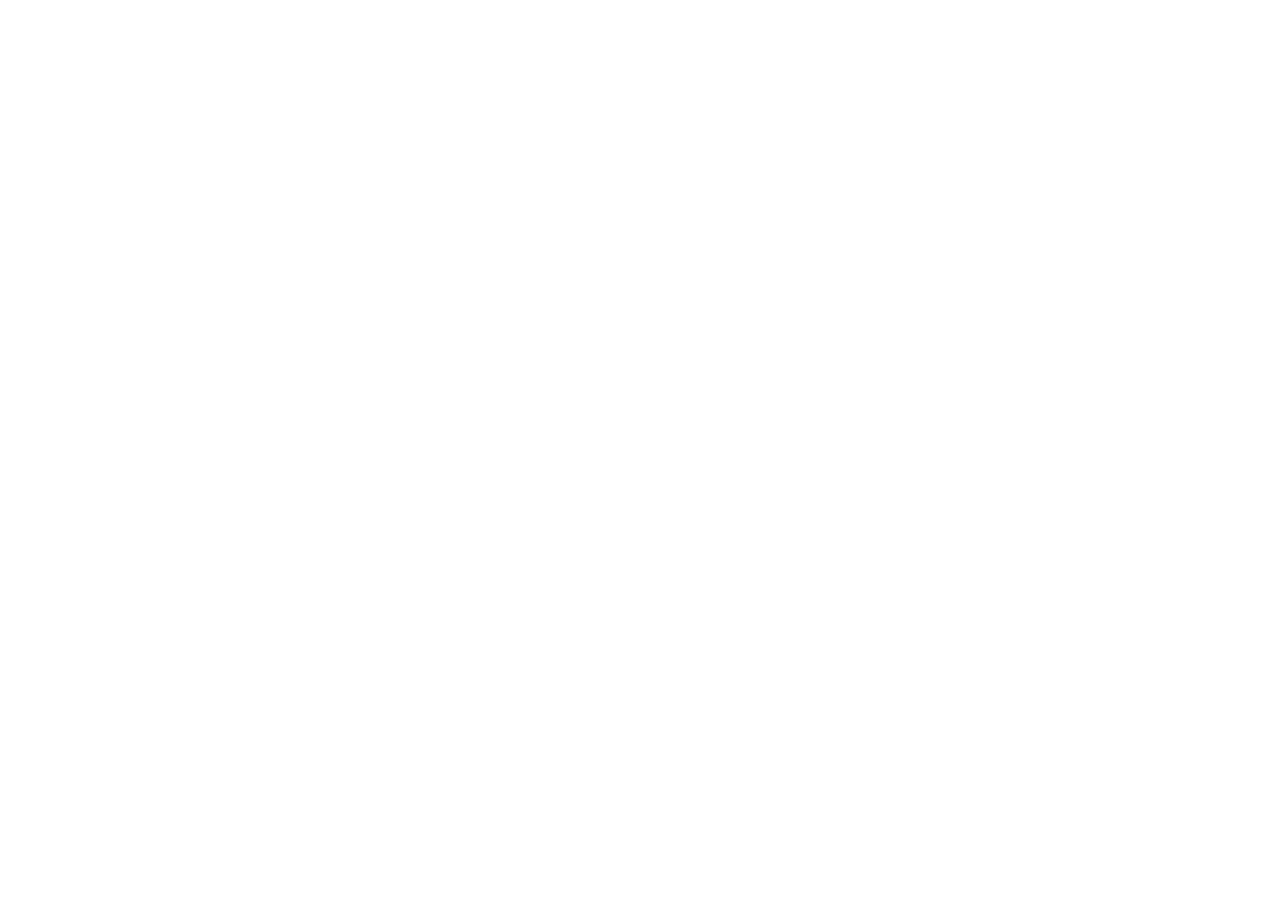
==== index.html @ 0207ee66 "index projeto cordel" ====
<!DOCTYPE html>
<html lang="pt-br">
<head>
    <meta charset="UTF-8">
    <meta http-equiv="X-UA-Compatible" content="IE=edge">
    <meta name="viewport" content="width=device-width, initial-scale=1.0">
    <title>Projeto cordel</title>
</head>
<body>
    
</body>
</html>
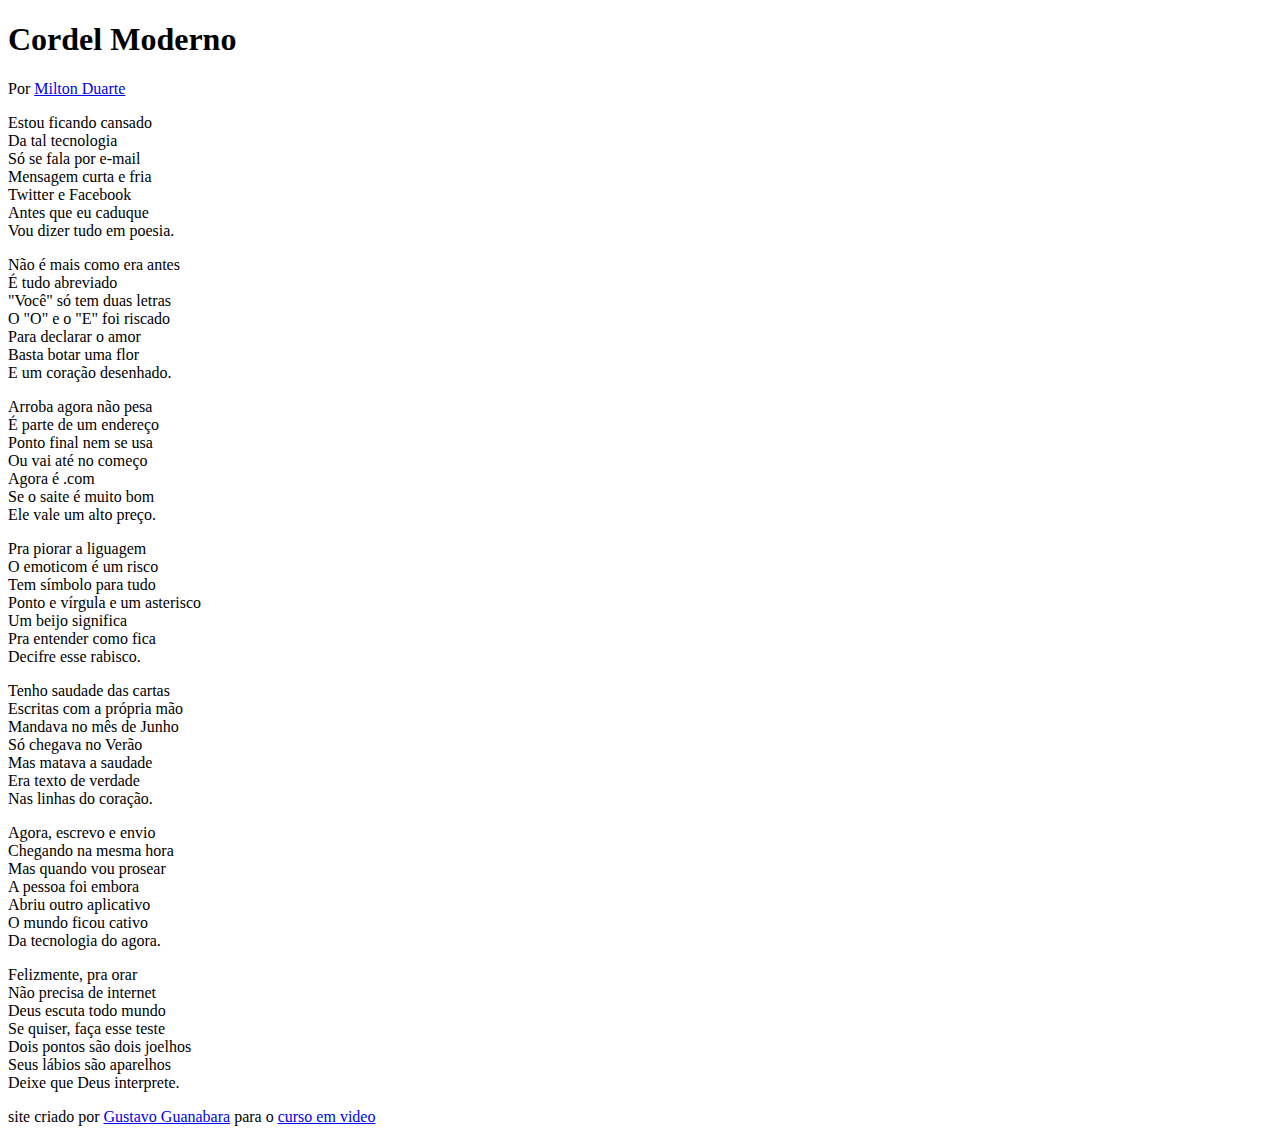
==== commit 88a255a4: "montagem da base" ====
--- a/index.html
+++ b/index.html
@@ -5,8 +5,108 @@
     <meta http-equiv="X-UA-Compatible" content="IE=edge">
     <meta name="viewport" content="width=device-width, initial-scale=1.0">
     <title>Projeto cordel</title>
+    <link rel="stylesheet" href="estilo/style.css">
 </head>
 <body>
-    
+    <header>
+        <h1>Cordel Moderno</h1>
+        <p>
+            Por <a href=" https://www.recantodasletras.com.br/poesias/3186743" target="_blank">
+            Milton Duarte</a>
+        </p> 
+        
+    </header>
+
+<section>
+    <p>
+        Estou ficando cansado <br>
+        Da tal tecnologia <br>
+        Só se fala por e-mail <br>
+        Mensagem curta e fria <br>
+        Twitter e Facebook <br>
+        Antes que eu caduque <br>
+        Vou dizer tudo em poesia. <br>
+    </p>
+</section>
+
+
+
+<section>
+    <p>
+        Não é mais como era antes <br>
+        É tudo abreviado <br>
+        "Você" só tem duas letras <br>
+        O "O" e o "E" foi riscado <br>
+        Para declarar o amor <br>
+        Basta botar uma flor <br>
+        E um coração desenhado. <br>
+    </p>
+</section>
+
+
+
+<section>
+    <p>
+        Arroba agora não pesa <br>
+        É parte de um endereço <br>
+        Ponto final nem se usa <br>
+        Ou vai até no começo <br>
+        Agora é .com <br>
+        Se o saite é muito bom <br>
+        Ele vale um alto preço. <br>
+        </p>
+        <p>
+        Pra piorar a liguagem <br>
+        O emoticom é um risco <br>
+        Tem símbolo para tudo <br>
+        Ponto e vírgula e um asterisco <br>
+        Um beijo significa <br>
+        Pra entender como fica <br>
+        Decifre esse rabisco. <br>
+    </p>
+</section>
+
+
+
+<section>
+    <p>
+        Tenho saudade das cartas <br>
+        Escritas com a própria mão <br>
+        Mandava no mês de Junho <br>
+        Só chegava no Verão <br>
+        Mas matava a saudade  <br>
+        Era texto de verdade <br>
+        Nas linhas do coração. <br>
+    </p>
+</section>
+
+
+
+<section>
+    <p>
+        Agora, escrevo e envio <br>
+        Chegando na mesma hora <br>
+        Mas quando vou prosear <br>
+        A pessoa foi embora <br>
+        Abriu outro aplicativo <br>
+        O mundo ficou cativo <br>
+        Da tecnologia do agora. <br>
+     </p>
+     <p>   
+        Felizmente, pra orar <br>
+        Não precisa de internet <br>
+        Deus escuta todo mundo <br>
+        Se quiser, faça esse teste <br>
+        Dois pontos são dois joelhos <br>
+        Seus lábios são aparelhos <br>
+        Deixe que Deus interprete. <br>
+    </p>
+</section>
+
+<footer>
+<p>site criado por <a href="https://gustavoguanabara.github.io" target="_blank">
+Gustavo Guanabara</a> para o <a href="https://www.cursoemvideo.com" target="_blanc">
+curso em video</a> </p>
+</footer>
 </body>
 </html>--- a/estilo/style.css
+++ b/estilo/style.css
@@ -0,0 +1 @@
+@charset "utf-8";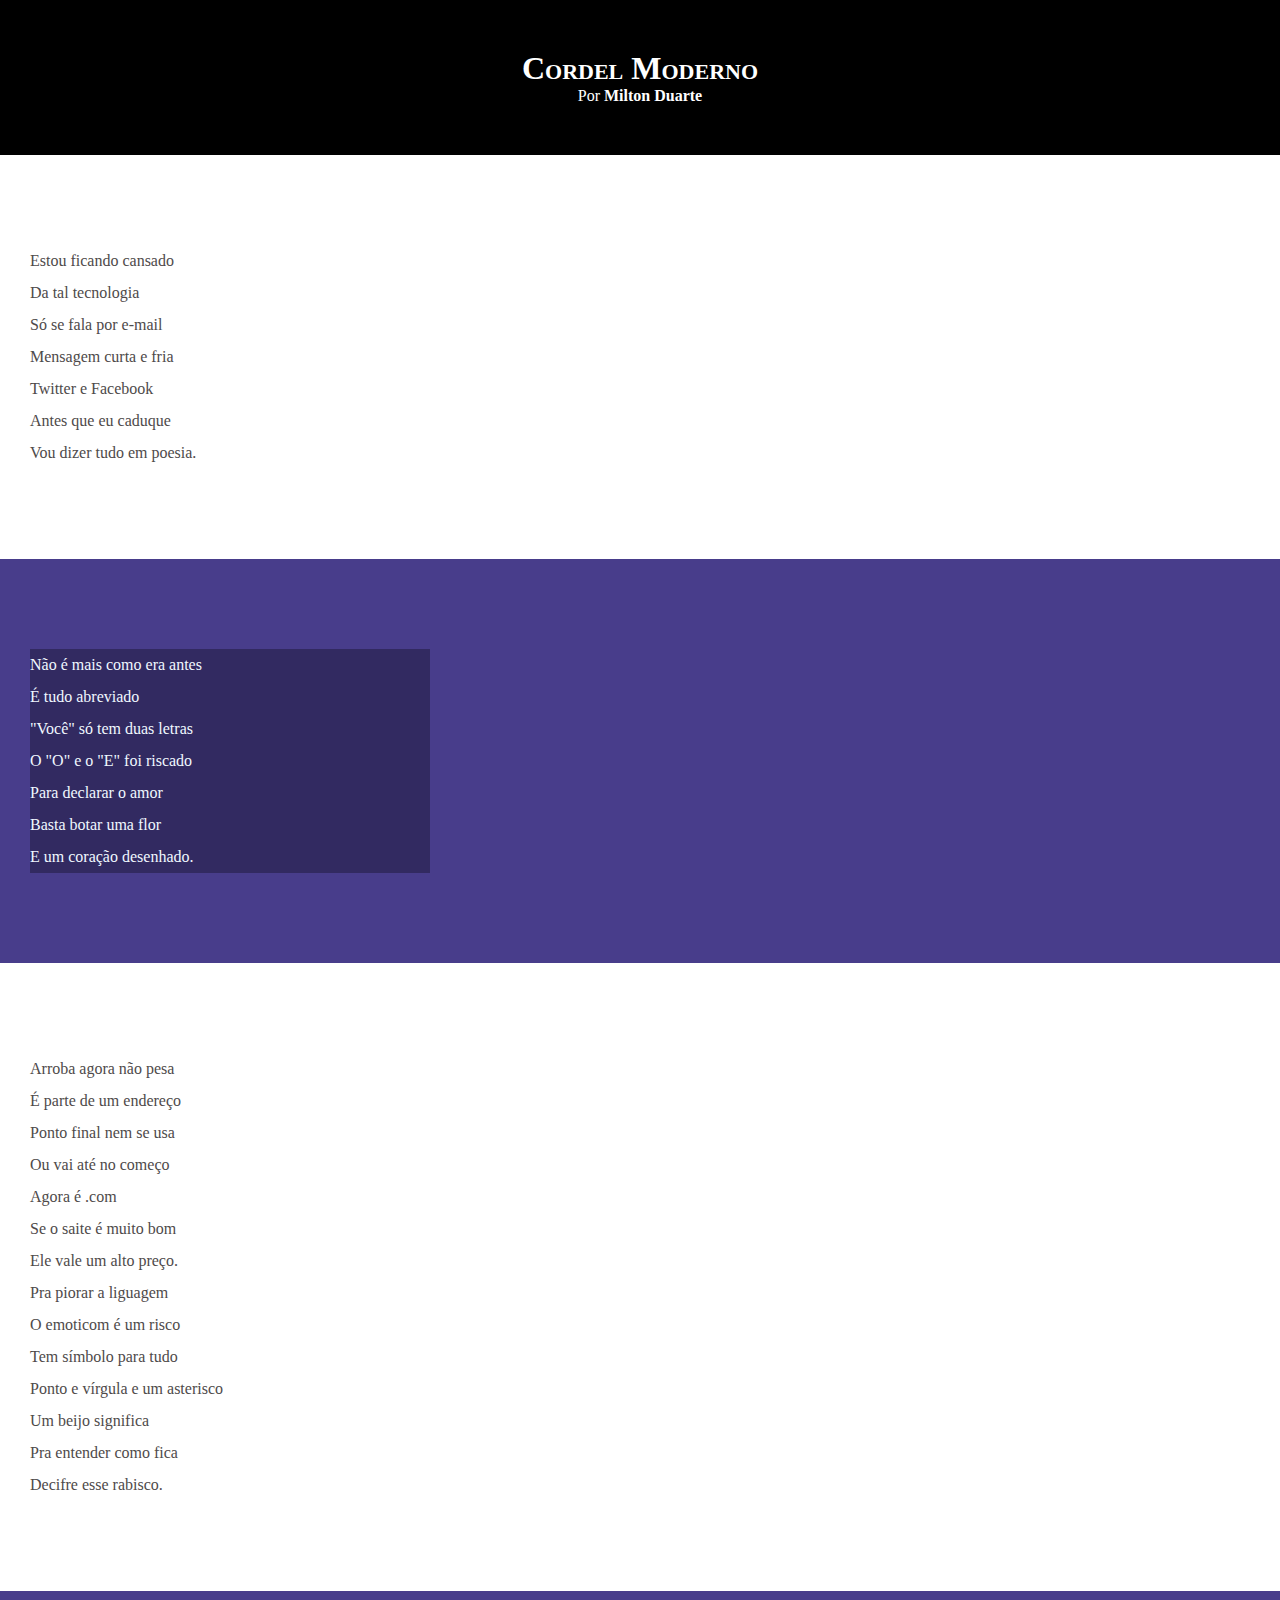
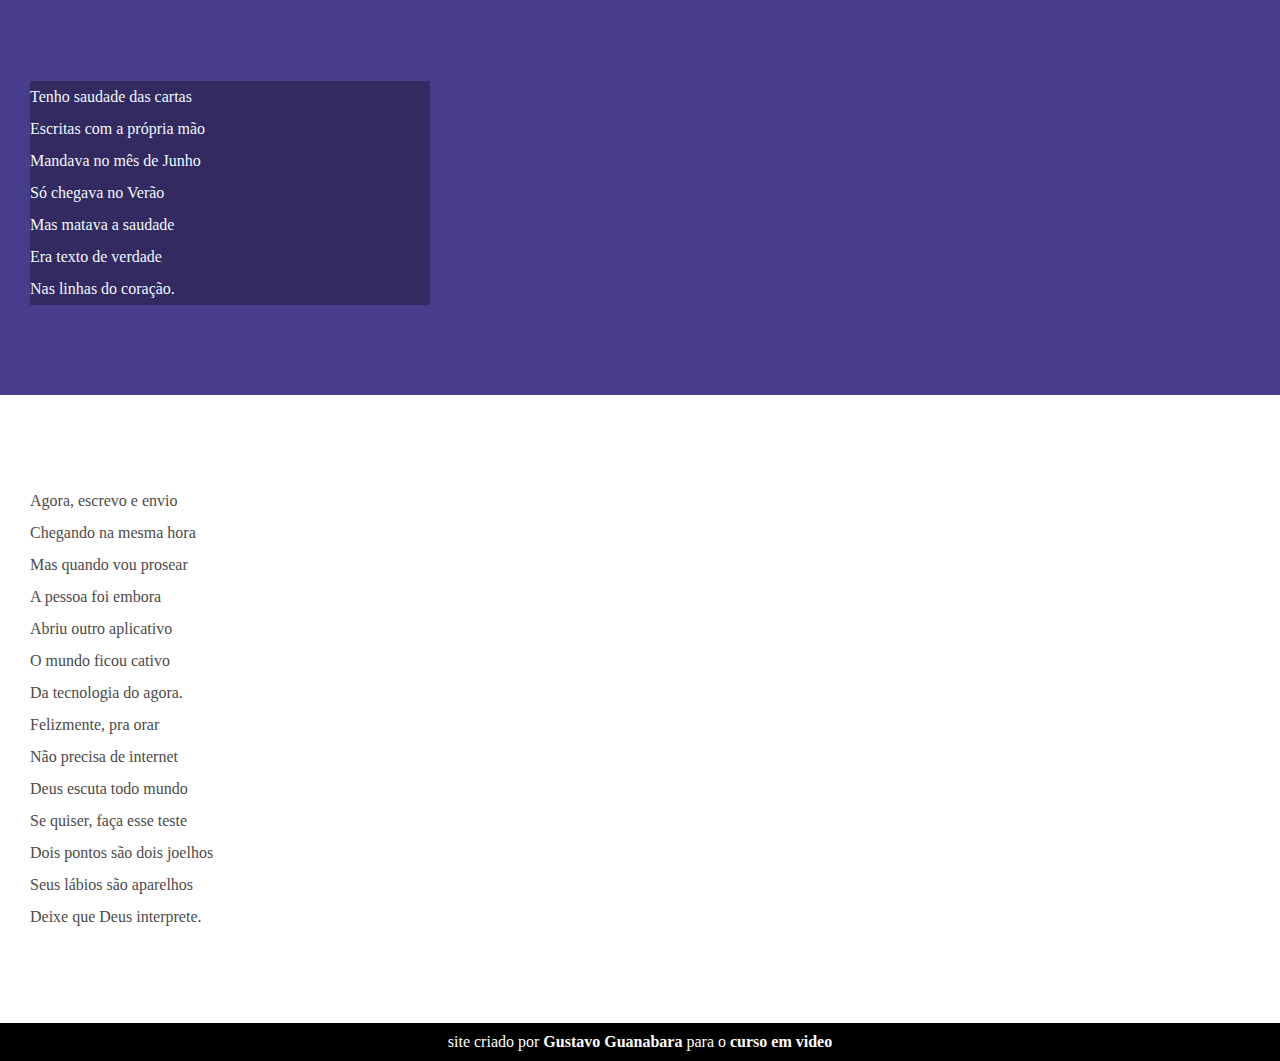
==== commit 250ccfcf: "montagem do estilo" ====
--- a/index.html
+++ b/index.html
@@ -17,7 +17,7 @@
         
     </header>
 
-<section>
+<section class="normal">
     <p>
         Estou ficando cansado <br>
         Da tal tecnologia <br>
@@ -31,7 +31,7 @@
 
 
 
-<section>
+<section class="imagem">
     <p>
         Não é mais como era antes <br>
         É tudo abreviado <br>
@@ -45,7 +45,7 @@
 
 
 
-<section>
+<section class="normal">
     <p>
         Arroba agora não pesa <br>
         É parte de um endereço <br>
@@ -68,7 +68,7 @@
 
 
 
-<section>
+<section class="imagem">
     <p>
         Tenho saudade das cartas <br>
         Escritas com a própria mão <br>
@@ -82,7 +82,7 @@
 
 
 
-<section>
+<section class="normal">
     <p>
         Agora, escrevo e envio <br>
         Chegando na mesma hora <br>
--- a/estilo/style.css
+++ b/estilo/style.css
@@ -1 +1,42 @@
-@charset "utf-8";+@charset "utf-8";
+
+*{
+   margin: 0px;
+   padding: 0px;
+}
+html, body{
+   min-height: 100vh;
+   background-color: darkgrey;
+}
+header{
+   background-color: black; color: white; text-align: center;
+}
+header > h1{
+   padding-top: 50px; font-variant: small-caps;
+}
+header >p{
+   padding-bottom: 50px;
+}
+a{
+   color: white; text-decoration: none; font-weight: bolder;
+}
+header a:hover, footer a:hover{
+text-decoration: underline;
+
+}
+section{
+   padding-top: 10vh;padding-bottom: 10vh;line-height: 2em;padding-left: 30px;
+}
+
+section.normal{
+   background-color: white;color: rgb(78, 74, 74)
+}
+section.imagem{
+   background-color: darkslateblue;color: aliceblue;
+}
+section.imagem> p{
+   width: 400px;background-color: rgba(0, 0, 0, 0.301);
+}
+footer{
+   background-color: black;color: white;text-align: center;padding: 10px;
+}
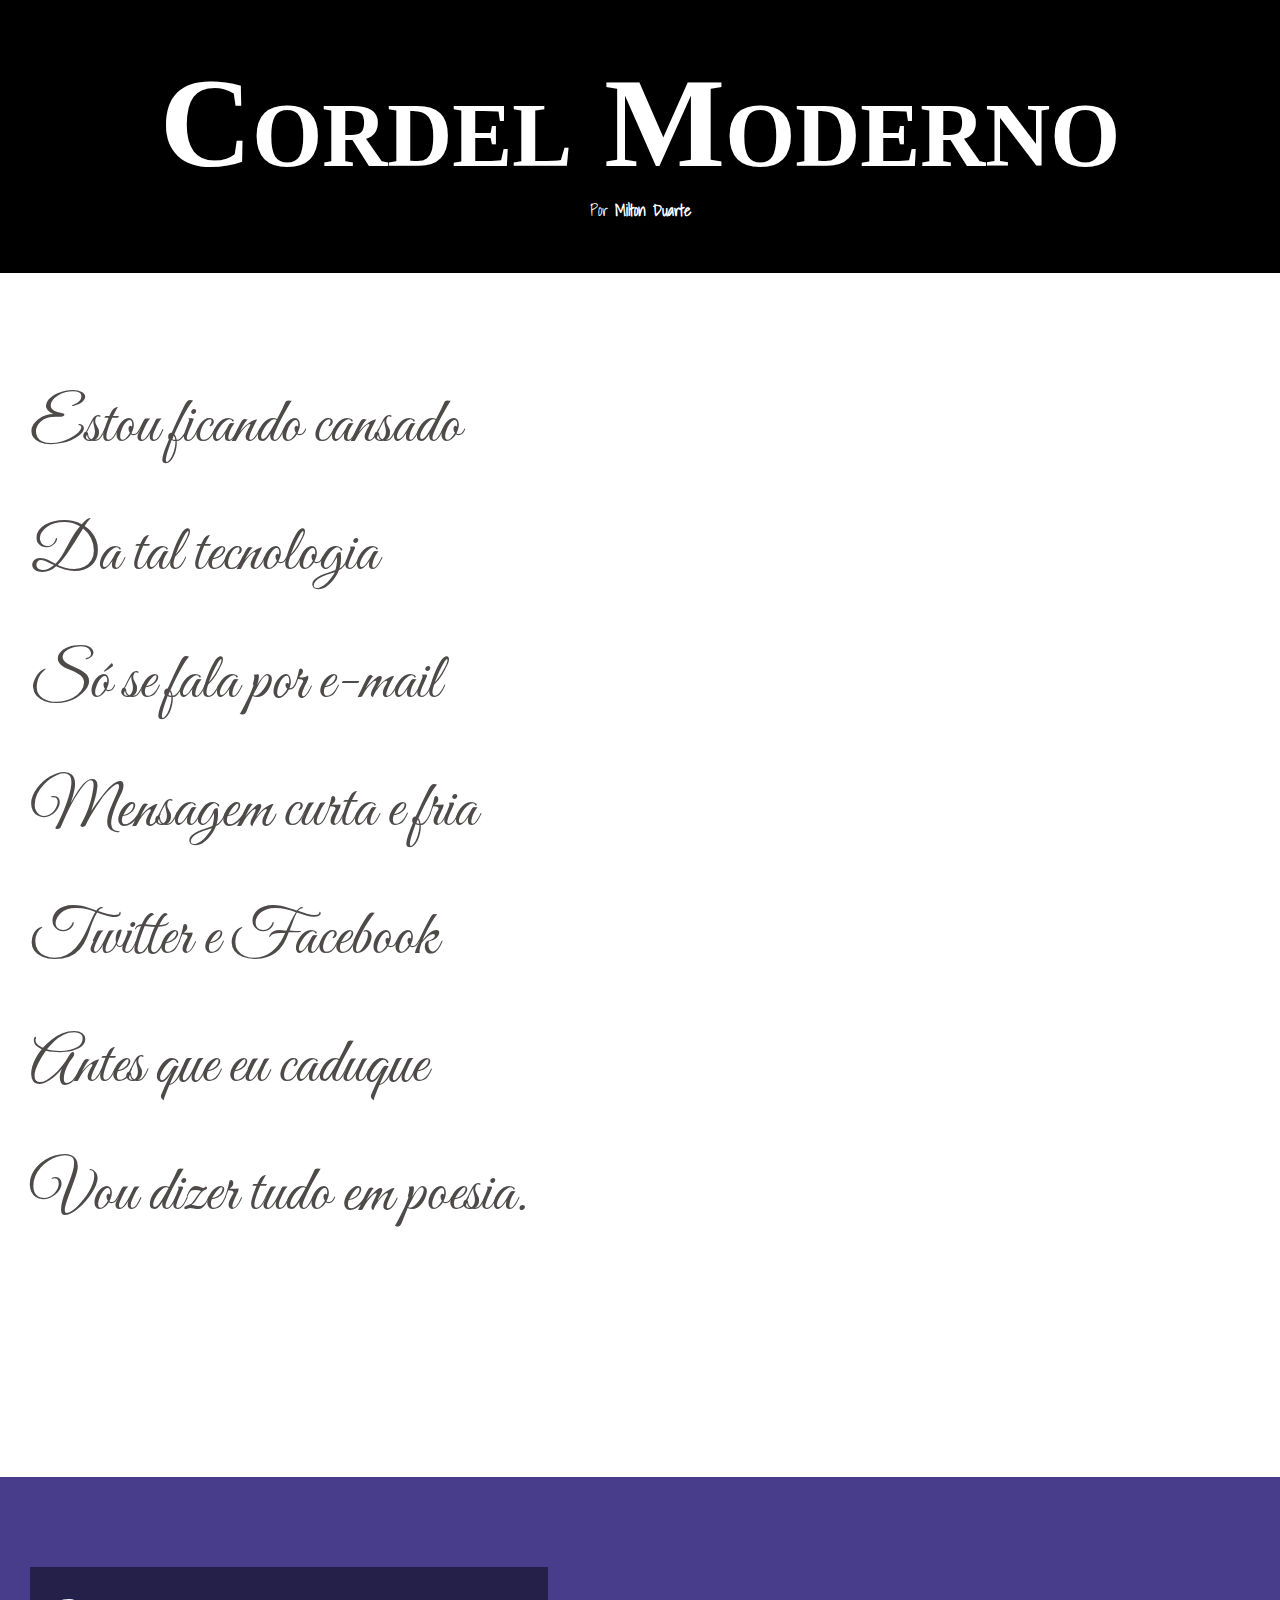
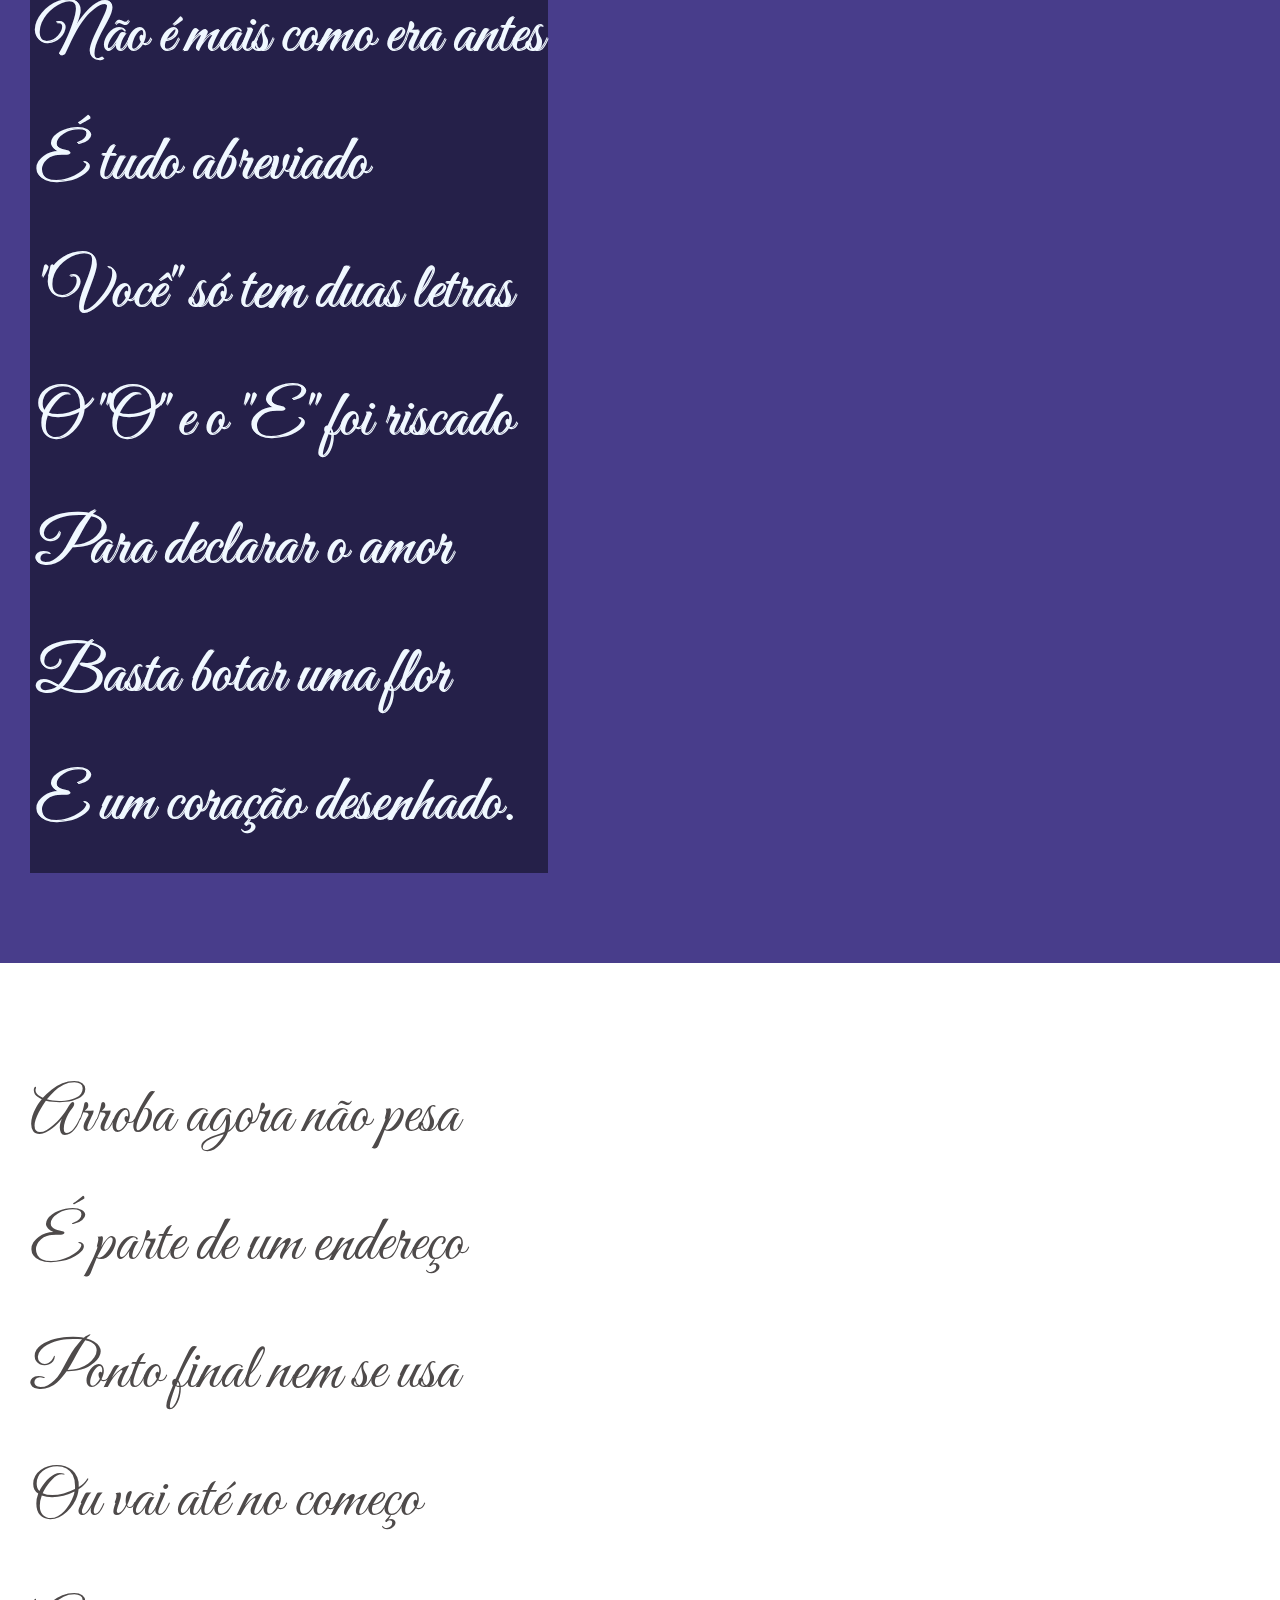
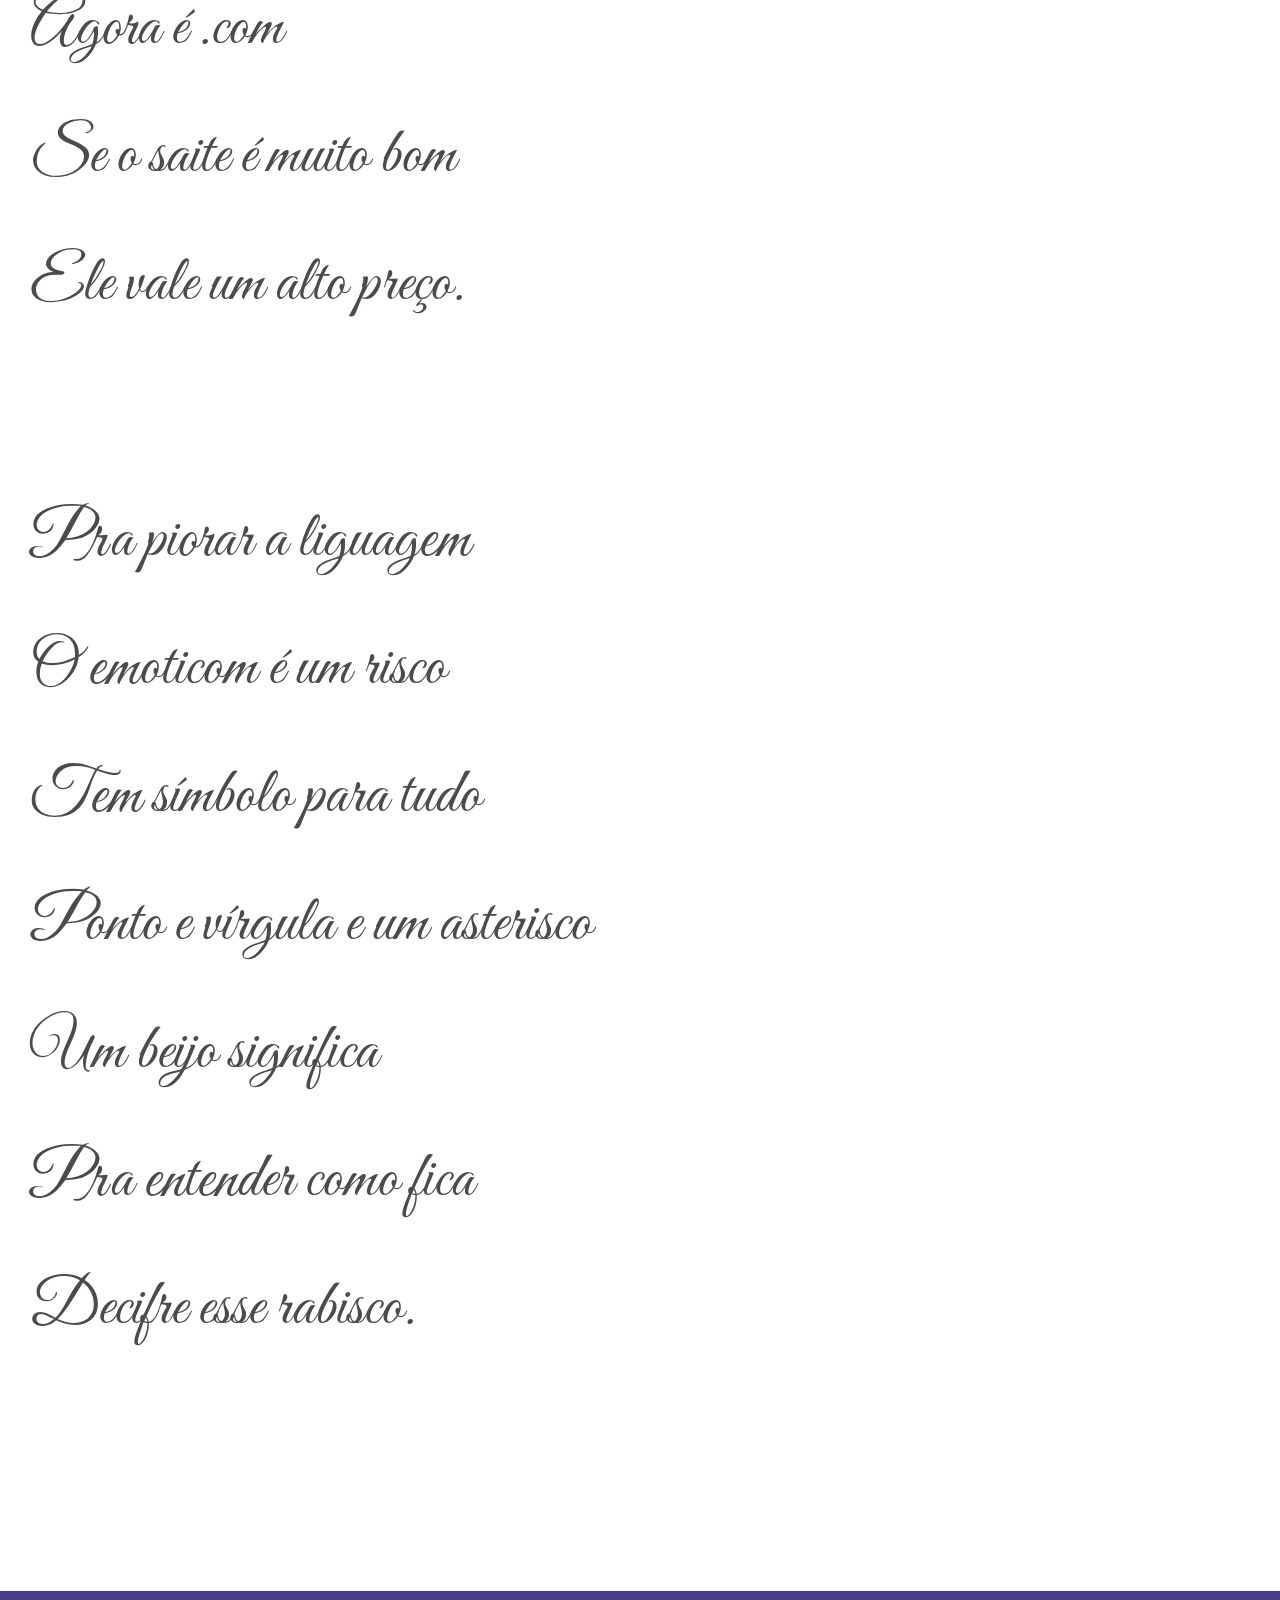
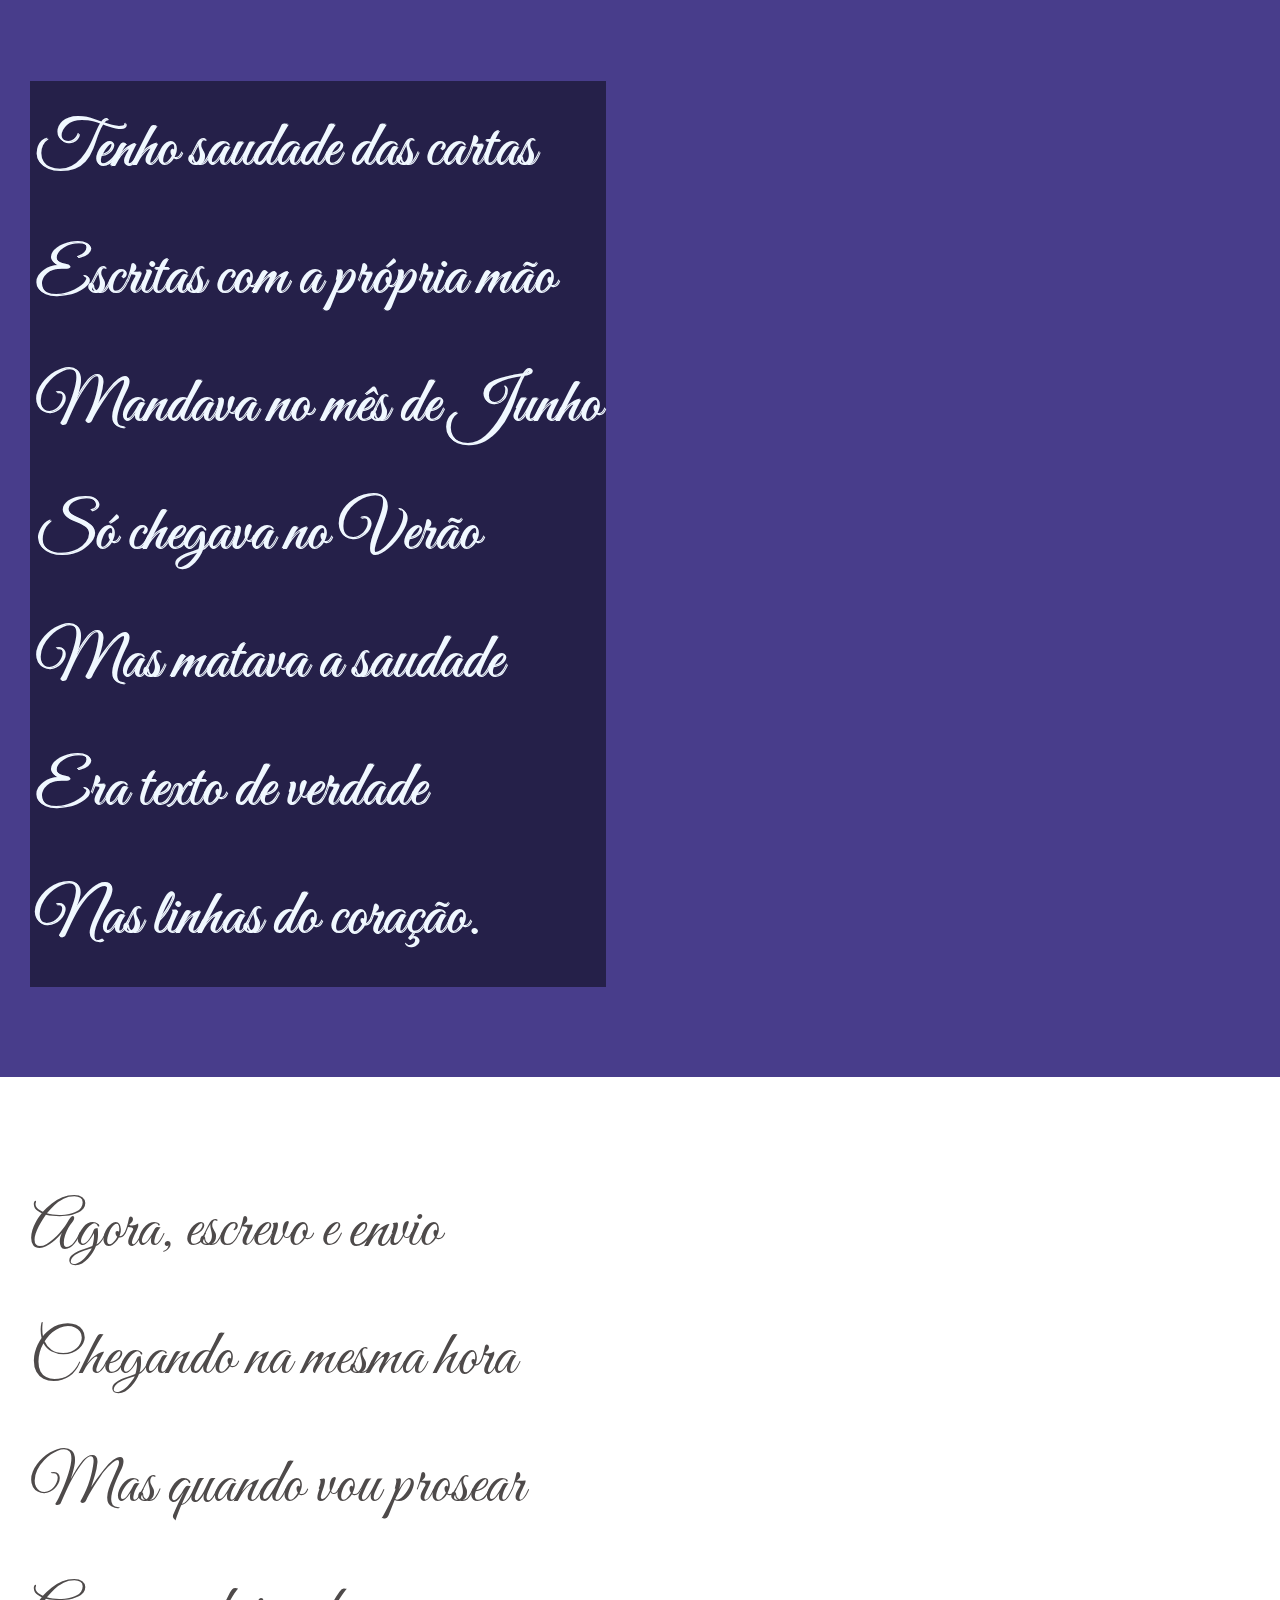
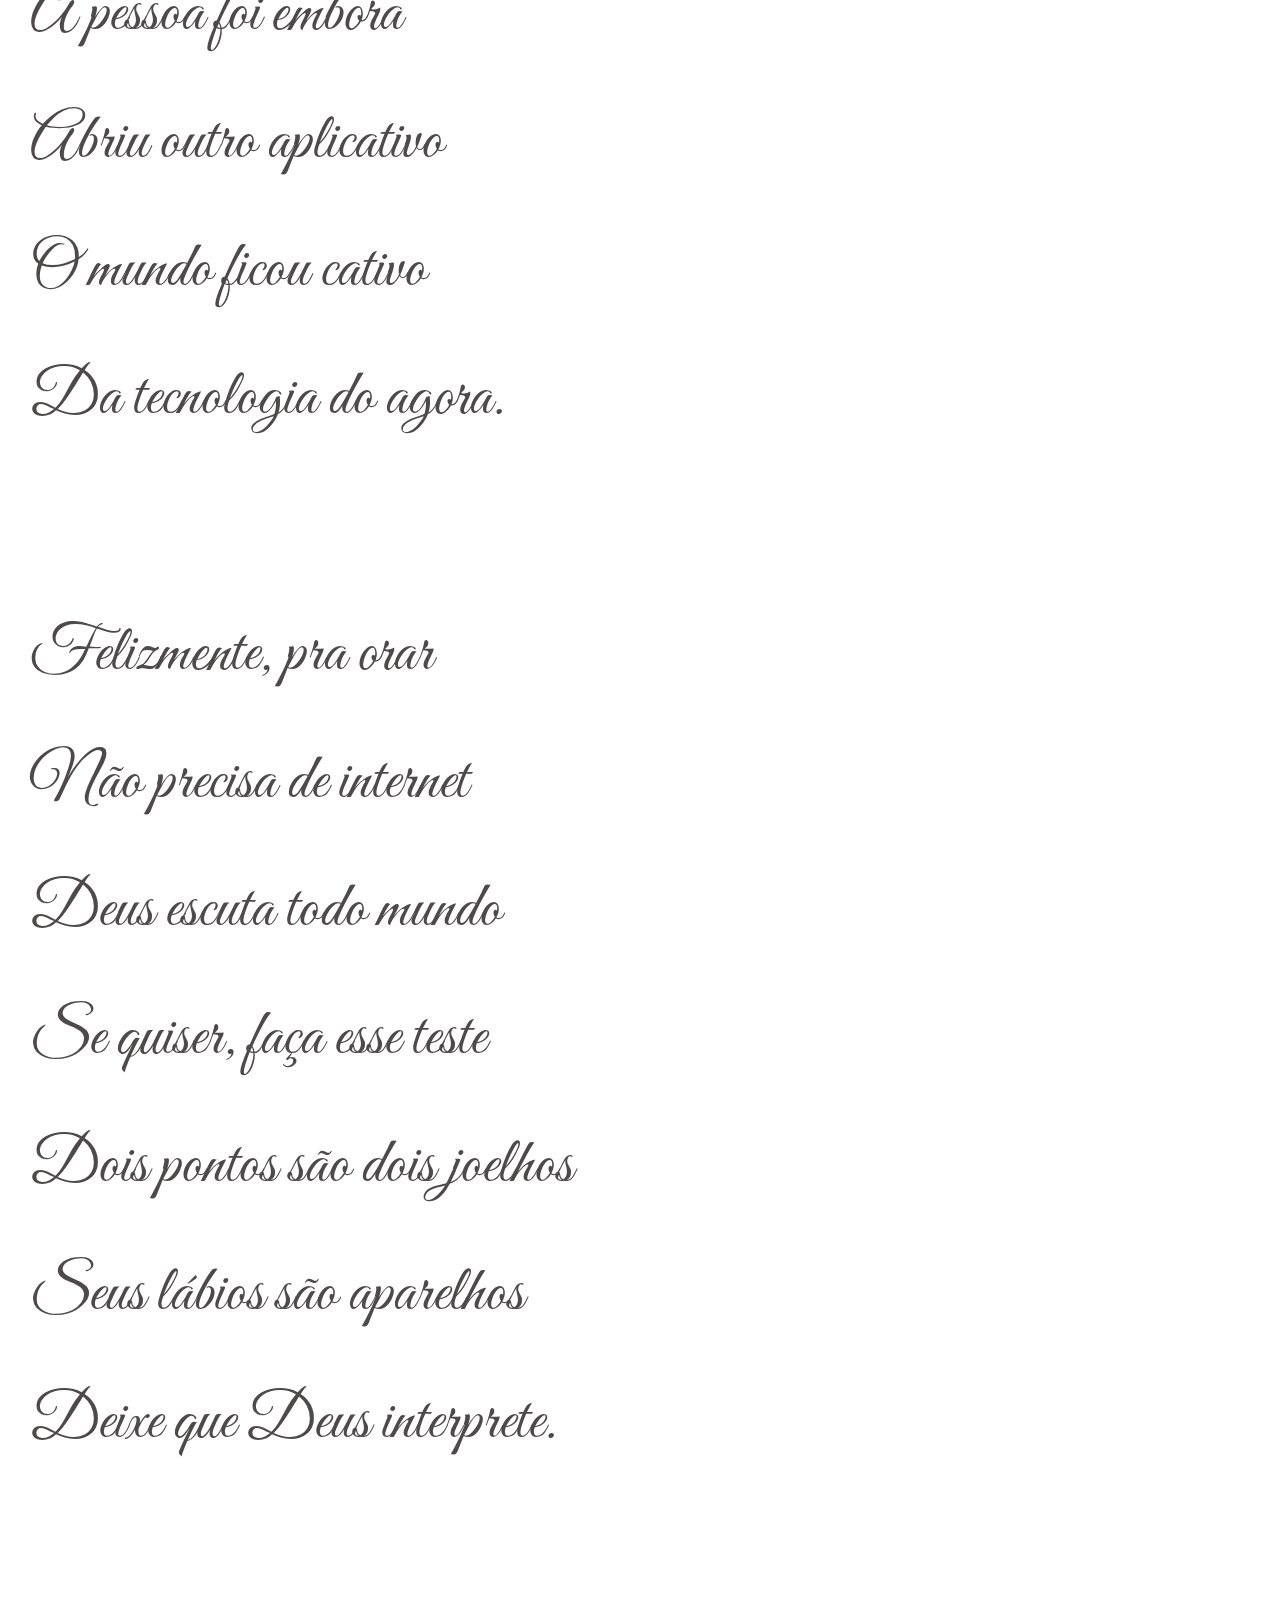
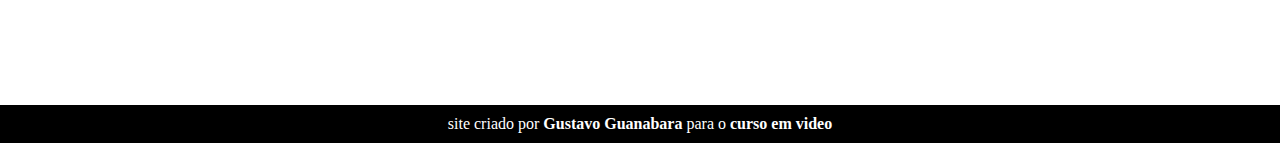
==== commit de19b029: "finalização" ====
--- a/index.html
+++ b/index.html
@@ -31,7 +31,7 @@
 
 
 
-<section class="imagem">
+<section class="imagem" id="img01">
     <p>
         Não é mais como era antes <br>
         É tudo abreviado <br>
@@ -68,7 +68,7 @@
 
 
 
-<section class="imagem">
+<section class="imagem" id="img02">
     <p>
         Tenho saudade das cartas <br>
         Escritas com a própria mão <br>
--- a/estilo/style.css
+++ b/estilo/style.css
@@ -1,8 +1,15 @@
 @charset "utf-8";
-
+@import url('https://fonts.googleapis.com/css2?family=Great+Vibes&display=swap');
+@import url('https://fonts.googleapis.com/css2?family=Shadows+Into+Light&display=swap');
 *{
    margin: 0px;
    padding: 0px;
+   
+}
+:root{
+   --fonte1:'Shadows Into Light', cursive;
+   --fonte2:'Great Vibes', cursive;
+   --fonte3:verdana, geneva, tahoma, sans-serif;
 }
 html, body{
    min-height: 100vh;
@@ -12,30 +19,45 @@
    background-color: black; color: white; text-align: center;
 }
 header > h1{
-   padding-top: 50px; font-variant: small-caps;
+   padding-top: 50px; font-variant: small-caps;font-size: 10vw;
+   
 }
 header >p{
-   padding-bottom: 50px;
+   padding-bottom: 50px;font-family: var(--fonte1);
 }
 a{
    color: white; text-decoration: none; font-weight: bolder;
 }
 header a:hover, footer a:hover{
-text-decoration: underline;
+text-decoration: underline;color: yellow;
 
 }
 section{
-   padding-top: 10vh;padding-bottom: 10vh;line-height: 2em;padding-left: 30px;
+   padding-top: 10vh;padding-bottom: 10vh;line-height: 2em;padding-left: 30px;font-family: var(--fonte2);
+   font-size: 5vw;
+}
+section > p{
+   padding-bottom: 2em;
 }
 
 section.normal{
    background-color: white;color: rgb(78, 74, 74)
 }
 section.imagem{
-   background-color: darkslateblue;color: aliceblue;
+   background-color: darkslateblue;color: aliceblue;box-shadow: inset6px 6px 13px 0px rgba(0, 0, 0, 0.719);
+   background-attachment: fixed;
 }
 section.imagem> p{
-   width: 400px;background-color: rgba(0, 0, 0, 0.301);
+   display: inline-block;background-color: rgba(0, 0, 0, 0.473);padding: 5px;
+   text-shadow: 1px 1px 0px;
+}
+section#img01{
+background-image: url('../pacote-d012/imagens/background001.jpg');
+background-position: right center;background-size: cover;
+}
+section#img02{
+background-image: url('../pacote-d012/imagens/background002.jpg');
+background-size: cover;
 }
 footer{
    background-color: black;color: white;text-align: center;padding: 10px;
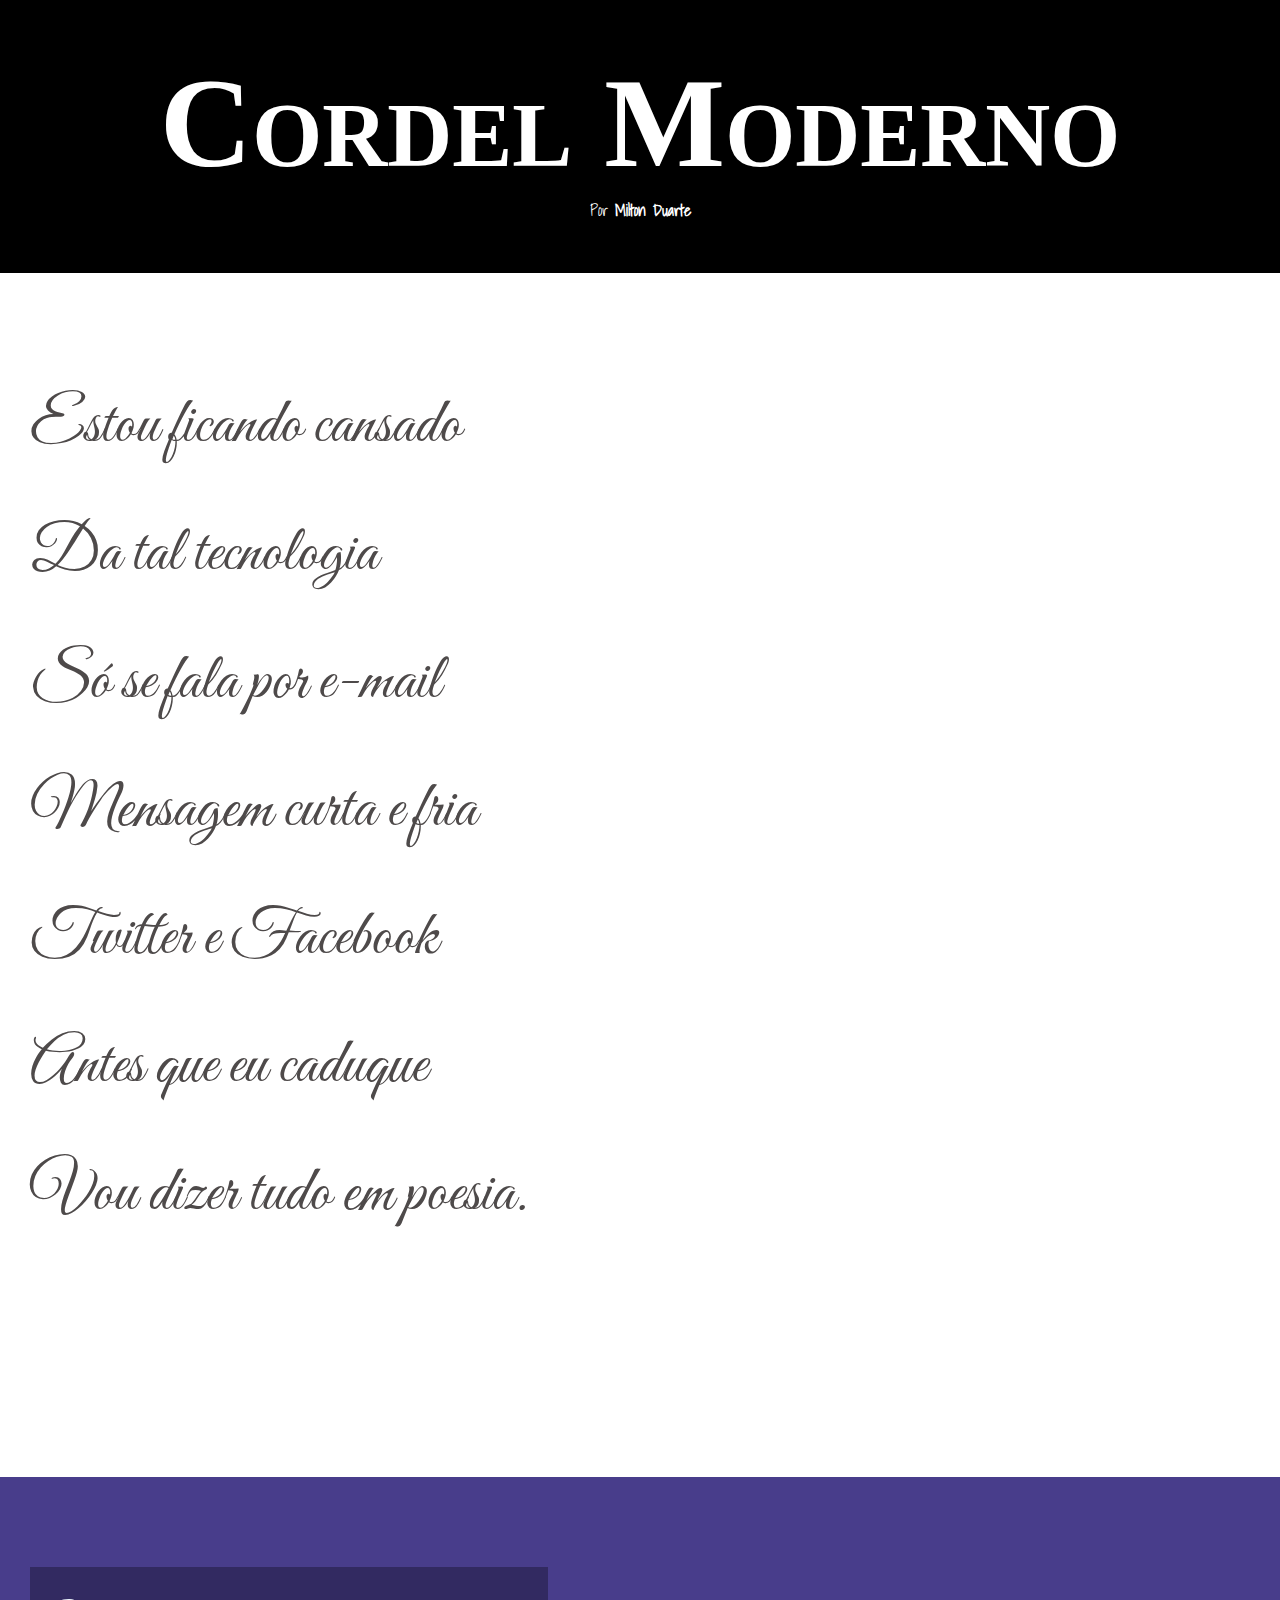
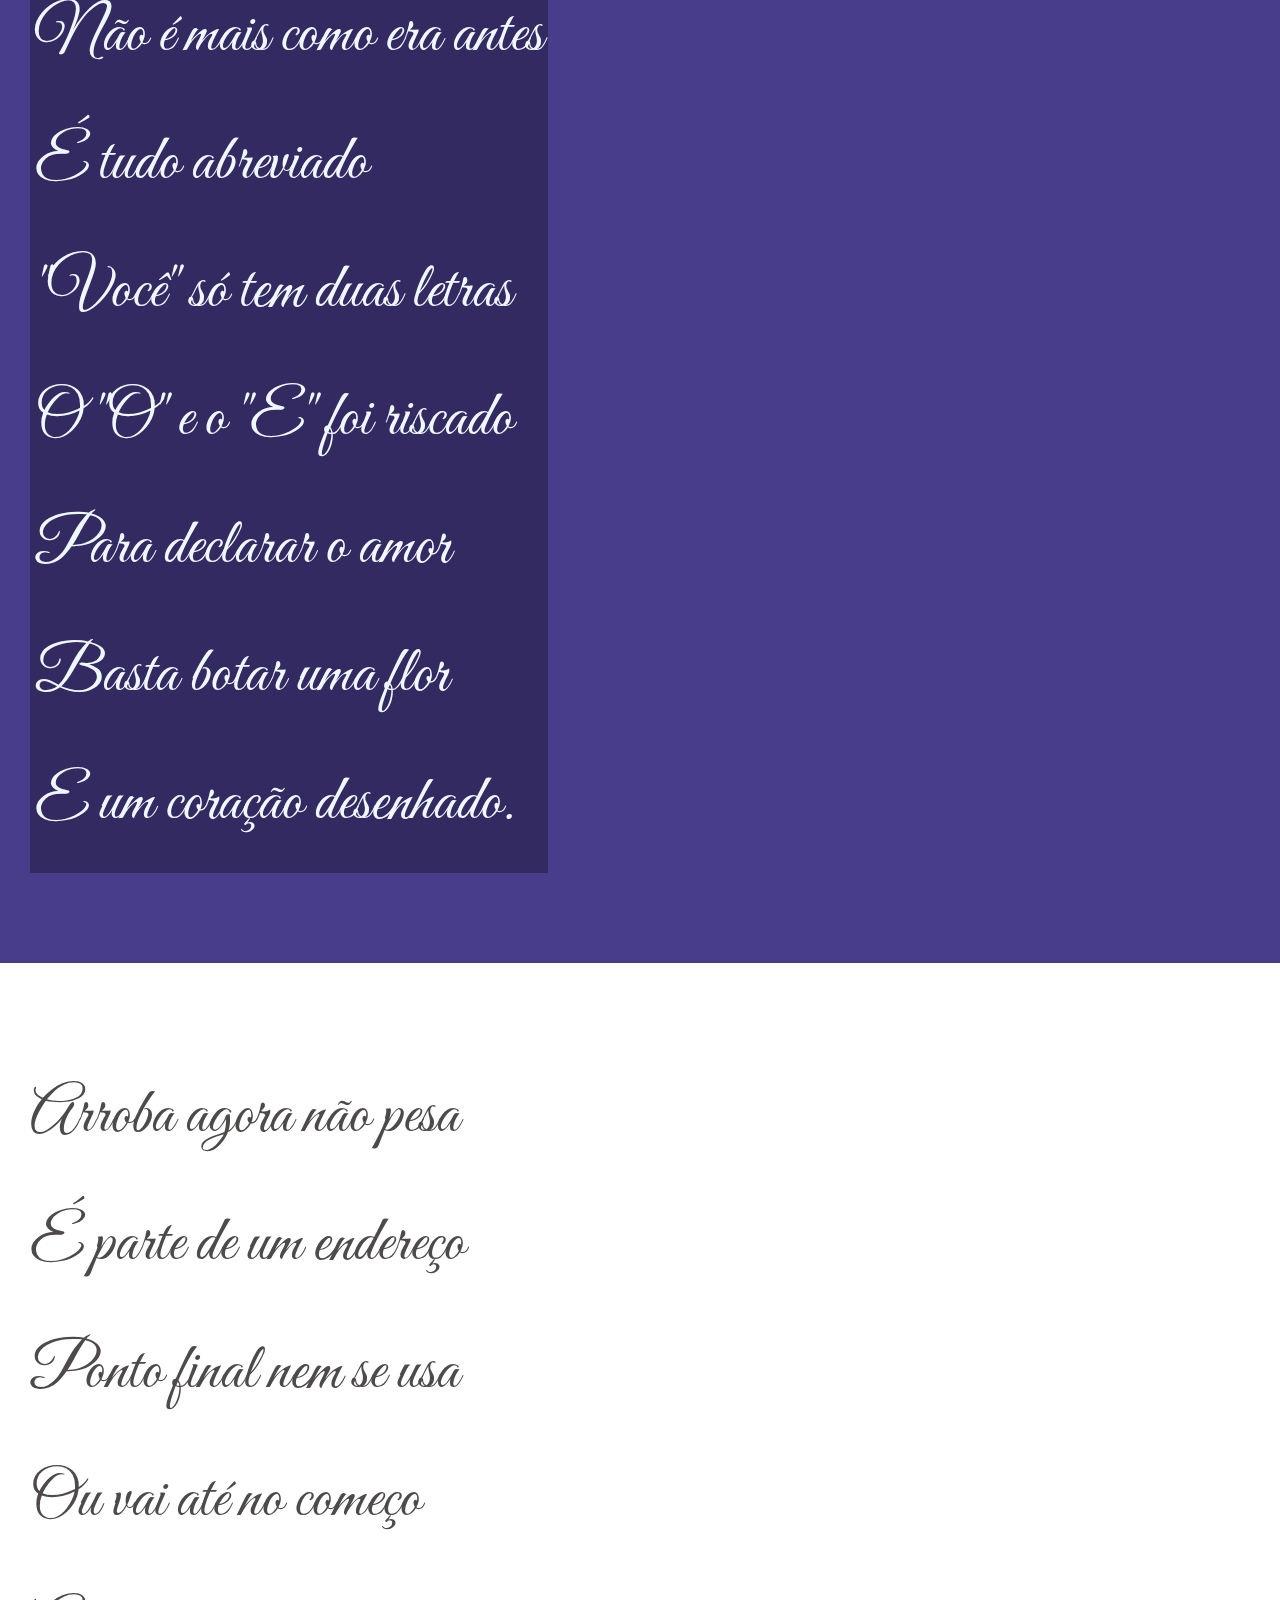
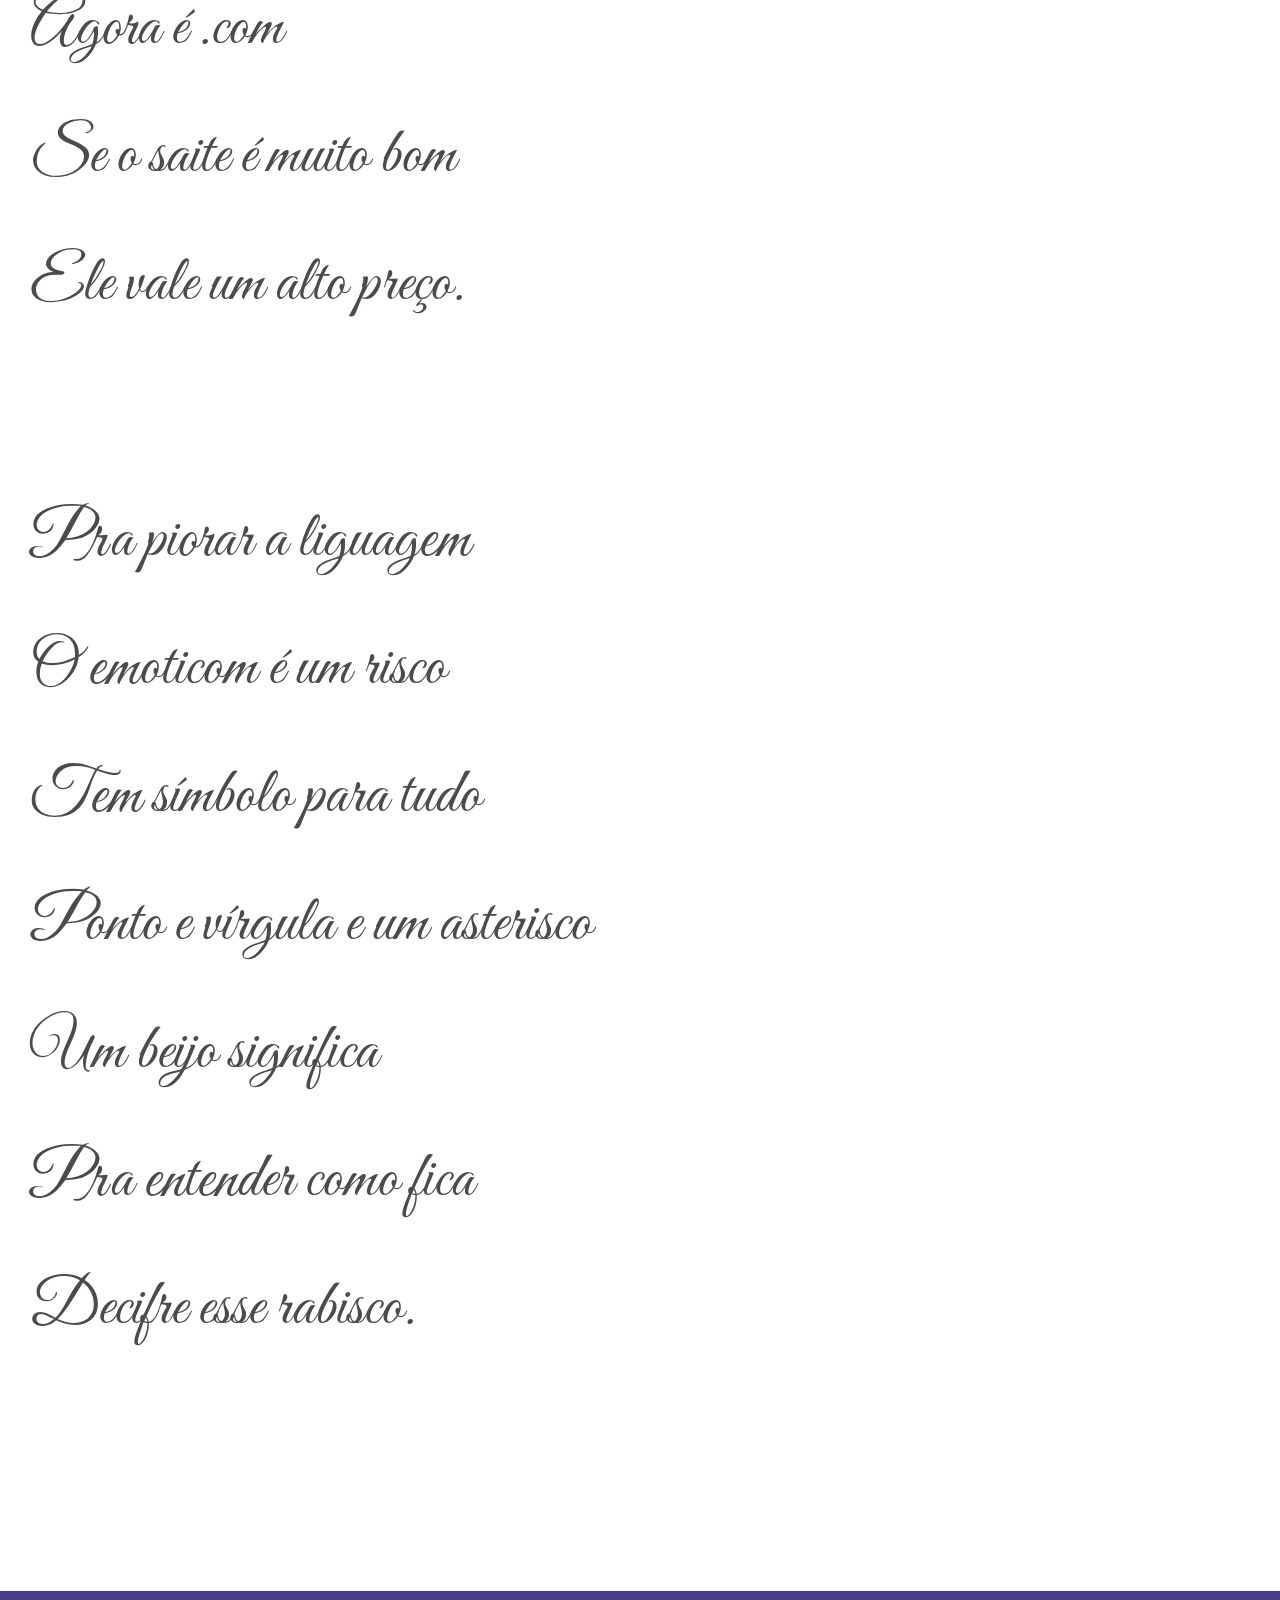
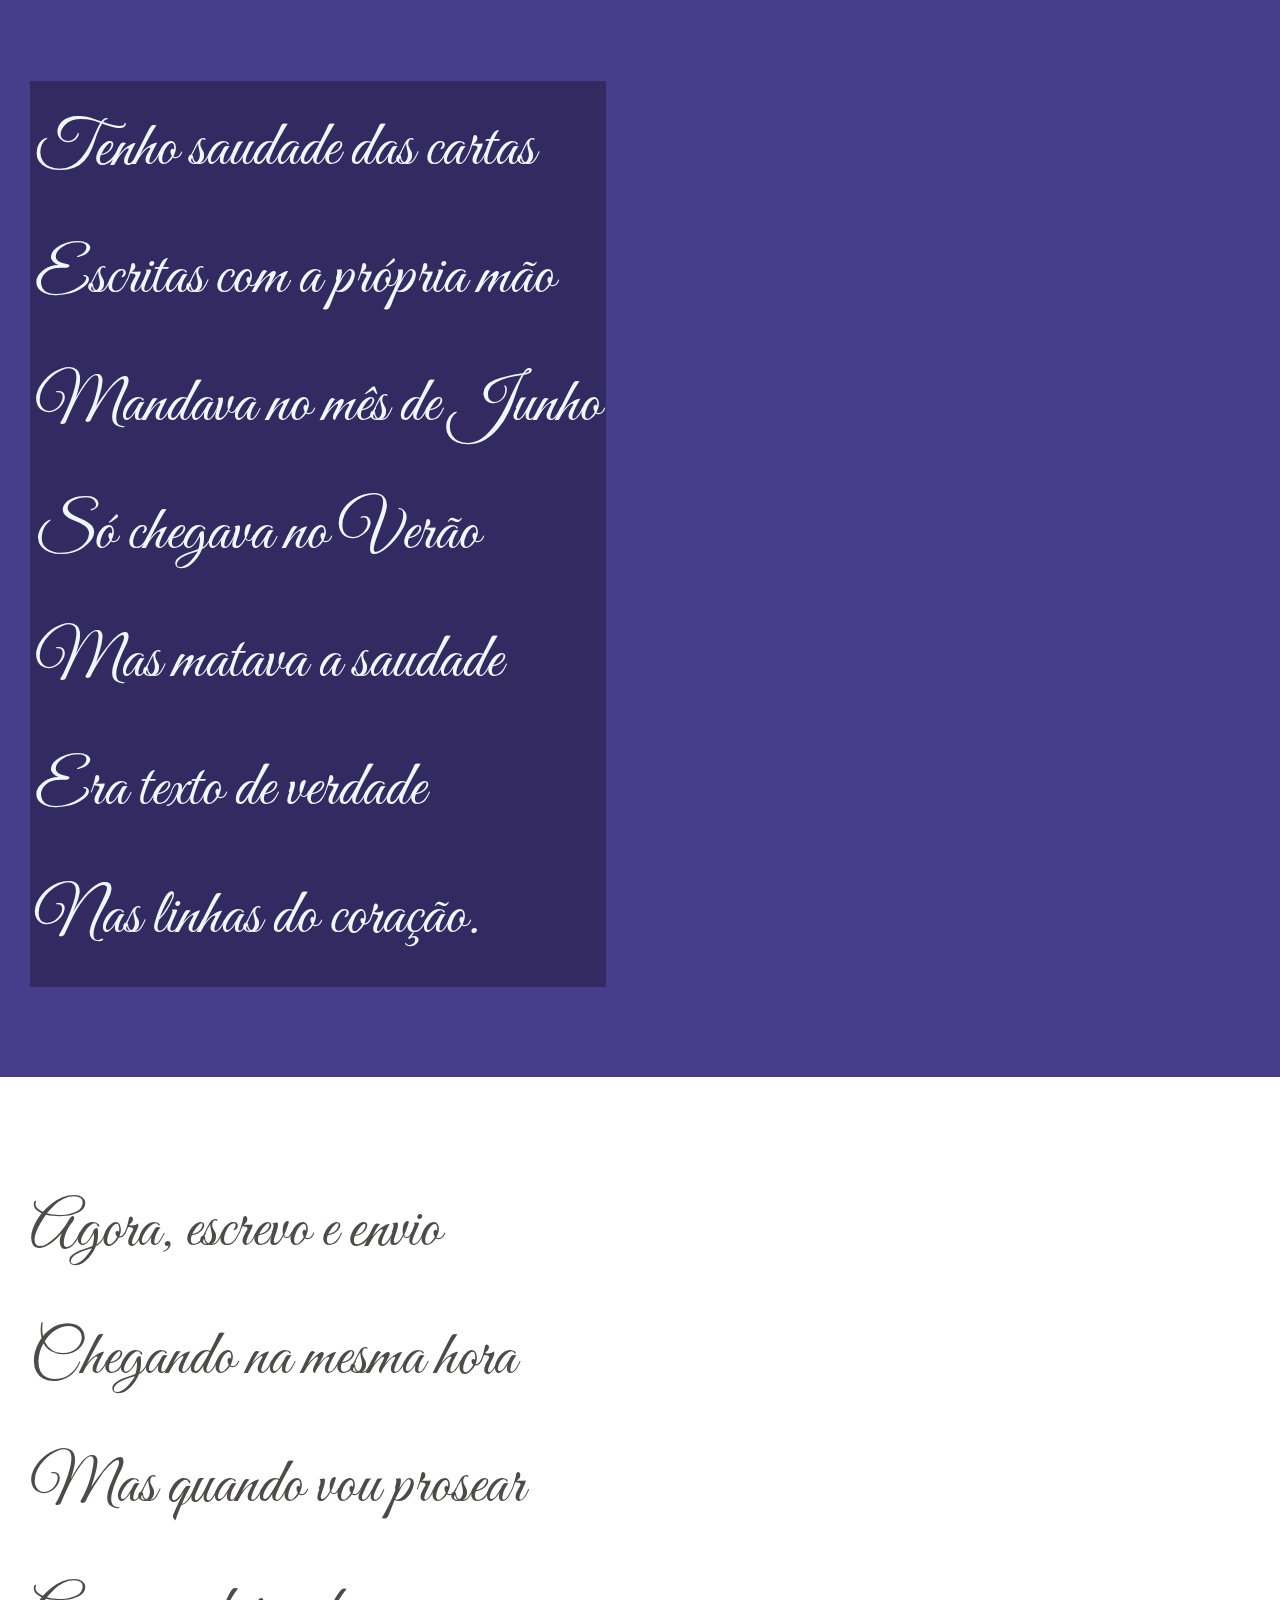
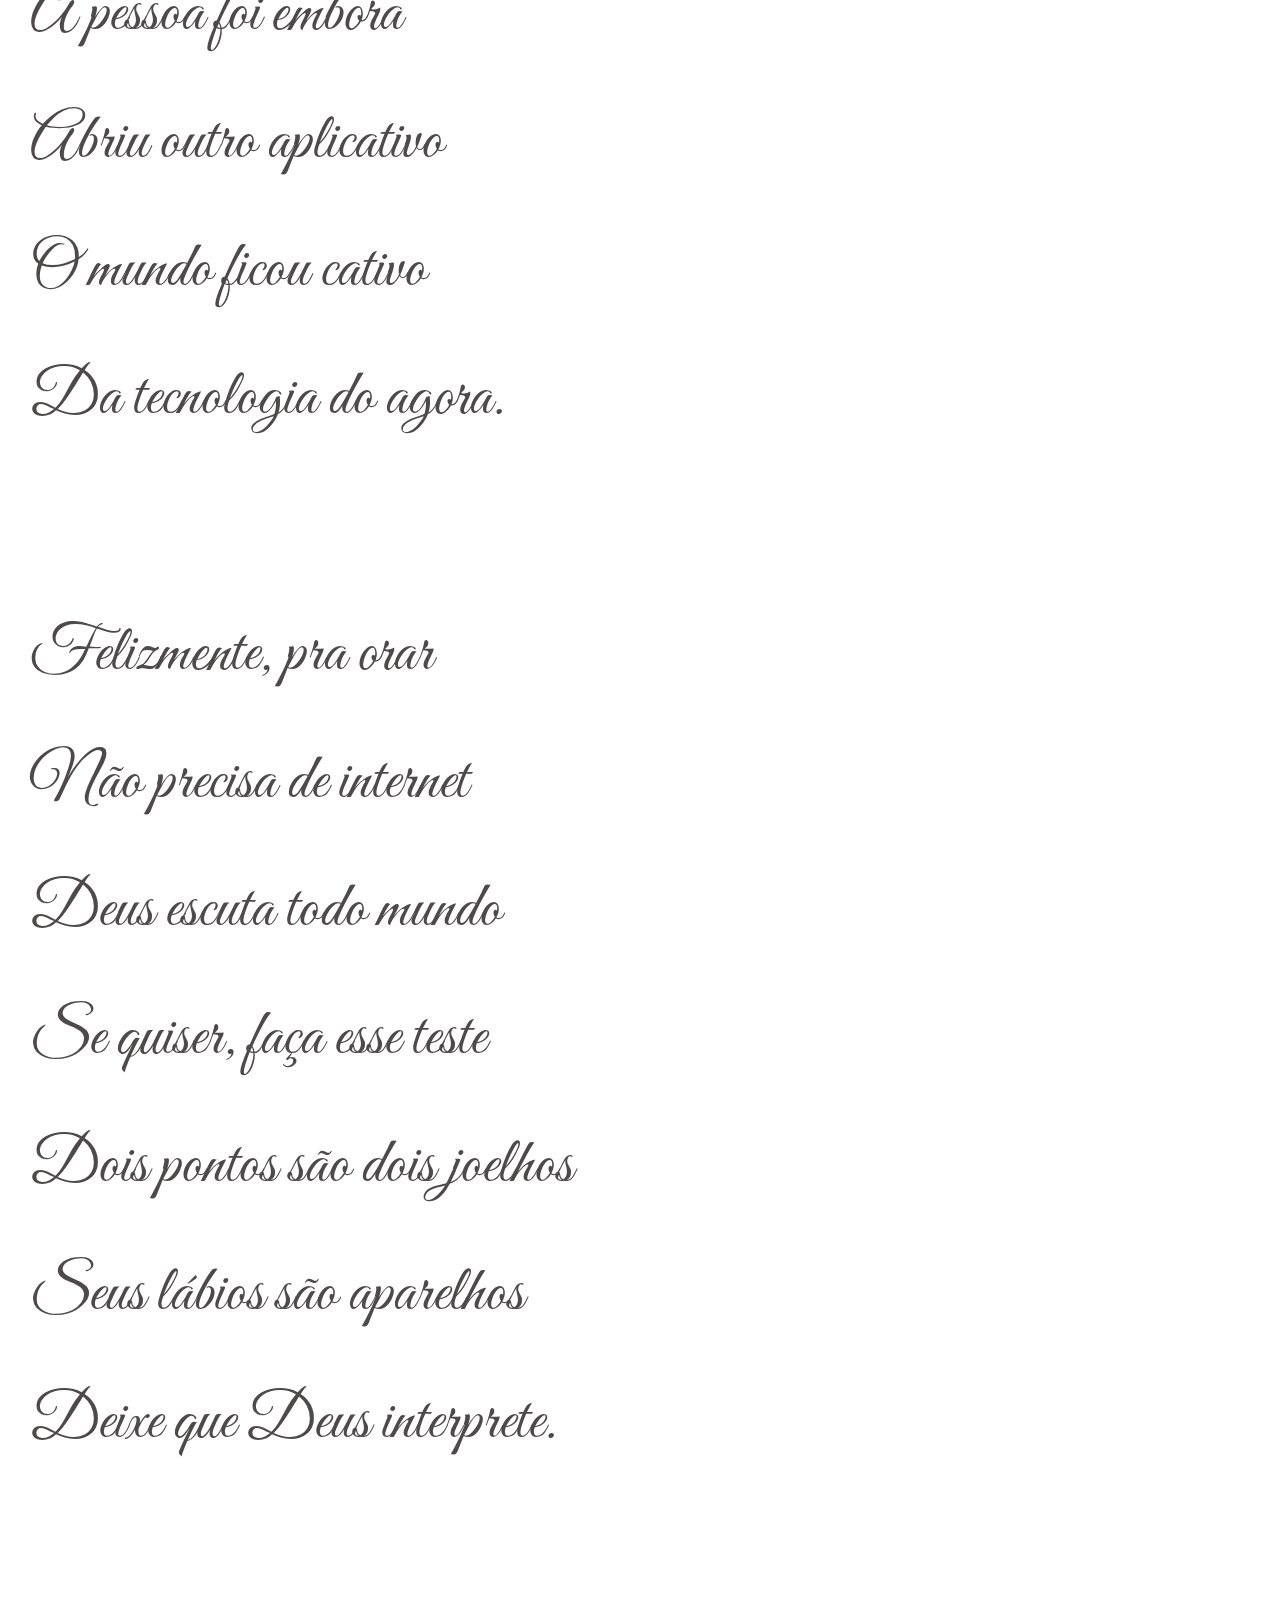
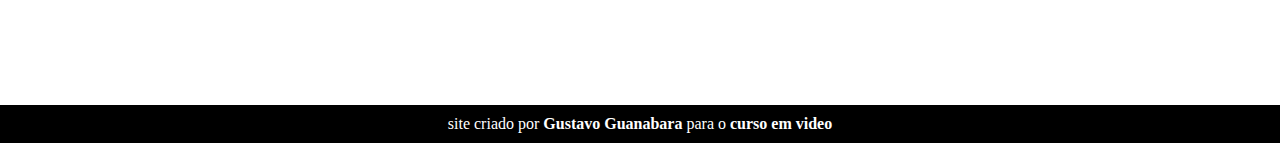
==== commit 5a247d58: "cf002" ====
--- a/index.html
+++ b/index.html
@@ -31,7 +31,7 @@
 
 
 
-<section class="imagem" id="img01">
+<section class="imagem" id="img1">
     <p>
         Não é mais como era antes <br>
         É tudo abreviado <br>
@@ -68,7 +68,7 @@
 
 
 
-<section class="imagem" id="img02">
+<section class="imagem" id="img2">
     <p>
         Tenho saudade das cartas <br>
         Escritas com a própria mão <br>
--- a/estilo/style.css
+++ b/estilo/style.css
@@ -1,15 +1,16 @@
 @charset "utf-8";
 @import url('https://fonts.googleapis.com/css2?family=Great+Vibes&display=swap');
 @import url('https://fonts.googleapis.com/css2?family=Shadows+Into+Light&display=swap');
+
 *{
    margin: 0px;
    padding: 0px;
-   
 }
 :root{
    --fonte1:'Shadows Into Light', cursive;
    --fonte2:'Great Vibes', cursive;
    --fonte3:verdana, geneva, tahoma, sans-serif;
+   
 }
 html, body{
    min-height: 100vh;
@@ -20,7 +21,6 @@
 }
 header > h1{
    padding-top: 50px; font-variant: small-caps;font-size: 10vw;
-   
 }
 header >p{
    padding-bottom: 50px;font-family: var(--fonte1);
@@ -39,25 +39,21 @@
 section > p{
    padding-bottom: 2em;
 }
-
 section.normal{
    background-color: white;color: rgb(78, 74, 74)
 }
 section.imagem{
-   background-color: darkslateblue;color: aliceblue;box-shadow: inset6px 6px 13px 0px rgba(0, 0, 0, 0.719);
-   background-attachment: fixed;
+   background-color: darkslateblue;color: aliceblue; box-shadow: 16px 13px 0px;background-attachment: fixed;
 }
 section.imagem> p{
-   display: inline-block;background-color: rgba(0, 0, 0, 0.473);padding: 5px;
-   text-shadow: 1px 1px 0px;
+   display: inline-block;background-color: rgba(0, 0, 0, 0.301);padding:5px; 
 }
-section#img01{
+
+section#img1{
 background-image: url('../pacote-d012/imagens/background001.jpg');
-background-position: right center;background-size: cover;
 }
-section#img02{
-background-image: url('../pacote-d012/imagens/background002.jpg');
-background-size: cover;
+section#img2{
+   background-image: url('../pacote-d012/imagens/background002');
 }
 footer{
    background-color: black;color: white;text-align: center;padding: 10px;
